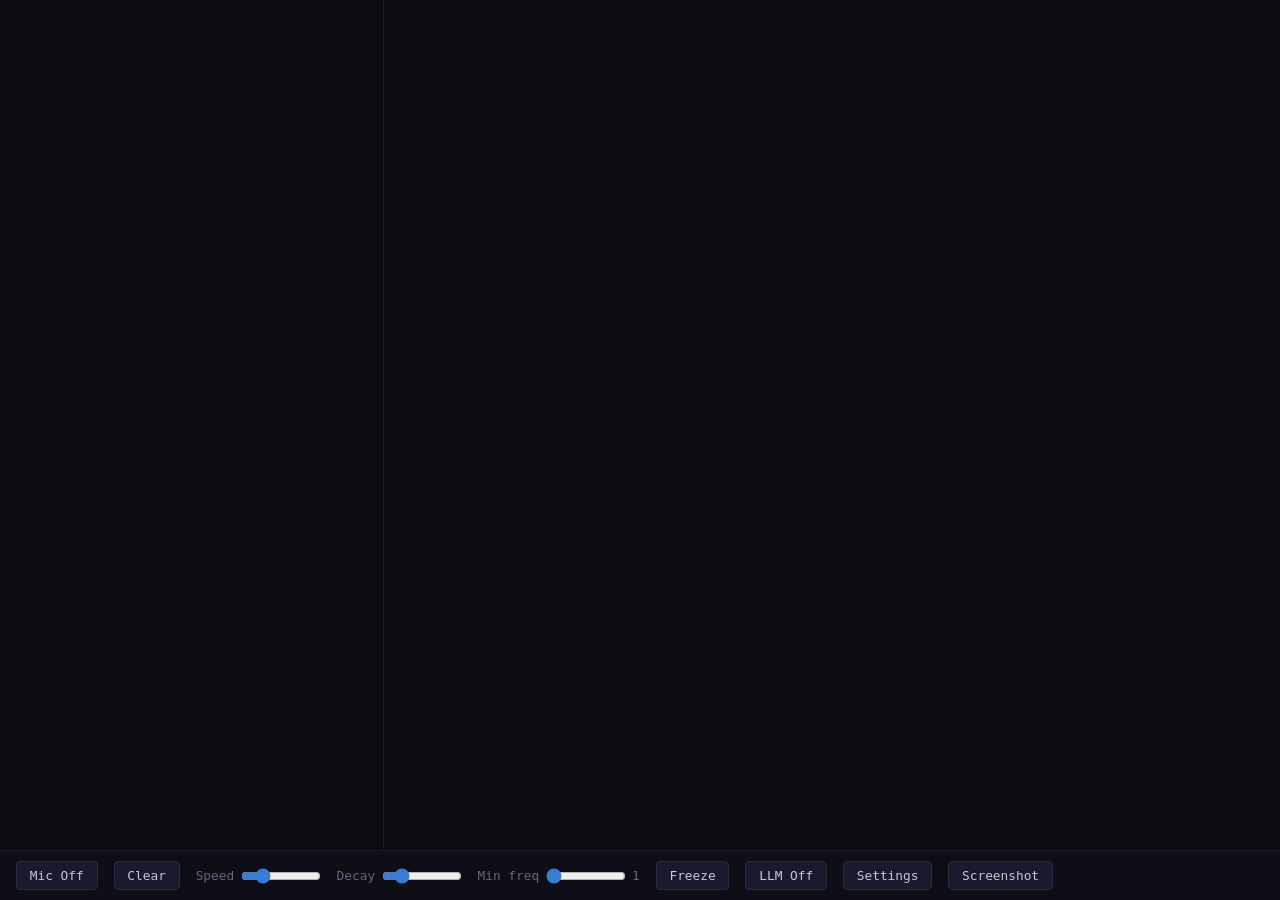
==== byok/index.html @ d07f4234 "Restructure into landing page with basic/ and byok/ portals Single repo with three portals: - / land" ====
<!DOCTYPE html>
<html lang="en">
<head>
  <meta charset="UTF-8">
  <meta name="viewport" content="width=device-width, initial-scale=1.0">
  <title>MindFlow BYOK</title>
  <link rel="stylesheet" href="style.css">
</head>
<body>
  <div id="app">
    <div id="transcript-panel">
      <div id="transcript"></div>
    </div>
    <div id="canvas-panel">
      <canvas id="canvas"></canvas>
      <div id="glyph-rail"></div>
    </div>
    <div id="controls">
      <button id="mic-btn" title="Toggle microphone">Mic Off</button>
      <button id="clear-btn" title="Clear canvas">Clear</button>
      <label>Speed <input type="range" id="speed-slider" min="0.1" max="1" step="0.05" value="0.3"></label>
      <label>Decay <input type="range" id="decay-slider" min="0.5" max="3" step="0.1" value="1"></label>
      <label>Min freq <input type="range" id="min-freq-slider" min="1" max="5" step="1" value="1"><span id="min-freq-val">1</span></label>
      <button id="freeze-btn" title="Freeze/unfreeze canvas">Freeze</button>
      <button id="llm-btn" title="Toggle LLM features">LLM Off</button>
      <button id="settings-btn" title="API key settings">Settings</button>
      <button id="screenshot-btn" title="Download screenshot">Screenshot</button>
    </div>
  </div>

  <div id="settings-overlay" class="hidden">
    <div id="settings-panel">
      <h3>Settings</h3>
      <label for="api-key-input">Anthropic API Key</label>
      <input type="password" id="api-key-input" placeholder="sk-ant-..." autocomplete="off">
      <p class="settings-warning">Your key is stored locally in your browser. It's sent to our proxy which forwards it to Anthropic — it's never stored on our server. Set a spend limit on your <a href="https://console.anthropic.com/settings/limits" target="_blank">Anthropic dashboard</a>.</p>
      <div class="settings-actions">
        <button id="save-key-btn">Save Key</button>
        <button id="clear-key-btn">Clear Key</button>
        <button id="close-settings-btn">Close</button>
      </div>
      <div id="token-counter">Tokens this session: <span id="token-count">0</span></div>
    </div>
  </div>

  <script src="app.js"></script>
</body>
</html>
---- byok/style.css ----
* { margin: 0; padding: 0; box-sizing: border-box; }

body {
  background: #0a0a0f;
  color: #c8c8d0;
  font-family: 'SF Mono', 'Fira Code', 'Consolas', monospace;
  height: 100vh;
  overflow: hidden;
}

#app {
  display: grid;
  grid-template-columns: 30% 70%;
  grid-template-rows: 1fr auto;
  height: 100vh;
}

#transcript-panel {
  grid-row: 1;
  grid-column: 1;
  border-right: 1px solid #1a1a2e;
  overflow-y: auto;
  padding: 1rem;
  font-size: 0.85rem;
  line-height: 1.6;
}

#transcript-panel::-webkit-scrollbar { width: 4px; }
#transcript-panel::-webkit-scrollbar-thumb { background: #2a2a3e; border-radius: 2px; }

#transcript .interim { color: #8888a0; }
#transcript .final { color: #d0d0e0; }

#canvas-panel {
  grid-row: 1;
  grid-column: 2;
  position: relative;
  overflow: hidden;
  display: flex;
  flex-direction: column;
}

#canvas {
  width: 100%;
  flex: 1;
  display: block;
}

/* ── Glyph Rail ─────────────────────────────────────── */

#glyph-rail {
  display: flex;
  gap: 0.5rem;
  padding: 0.4rem 0.8rem;
  overflow-x: auto;
  overflow-y: hidden;
  min-height: 2rem;
  background: rgba(14, 14, 22, 0.8);
  border-top: 1px solid #1a1a2e;
  scrollbar-width: none;
}

#glyph-rail::-webkit-scrollbar { display: none; }

#glyph-rail:empty { display: none; }

.glyph {
  flex-shrink: 0;
  padding: 0.25rem 0.6rem;
  border-radius: 12px;
  font-size: 0.7rem;
  cursor: pointer;
  transition: opacity 0.2s, transform 0.15s;
  white-space: nowrap;
  border: 1px solid;
}

.glyph:hover {
  opacity: 1 !important;
  transform: scale(1.05);
}

.glyph-warm {
  background: rgba(224, 100, 80, 0.15);
  border-color: rgba(224, 100, 80, 0.4);
  color: #e8a090;
}

.glyph-cool {
  background: rgba(80, 140, 220, 0.15);
  border-color: rgba(80, 140, 220, 0.4);
  color: #90b8e8;
}

.glyph-neutral {
  background: rgba(160, 160, 180, 0.1);
  border-color: rgba(160, 160, 180, 0.3);
  color: #a0a0b8;
}

/* ── Controls ───────────────────────────────────────── */

#controls {
  grid-column: 1 / -1;
  display: flex;
  align-items: center;
  gap: 1rem;
  padding: 0.6rem 1rem;
  background: #0e0e16;
  border-top: 1px solid #1a1a2e;
  font-size: 0.8rem;
}

#controls button {
  background: #1a1a2e;
  color: #c8c8d0;
  border: 1px solid #2a2a3e;
  padding: 0.4rem 0.8rem;
  border-radius: 4px;
  cursor: pointer;
  font-family: inherit;
  font-size: 0.8rem;
  transition: background 0.15s, border-color 0.15s;
}

#controls button:hover { background: #2a2a3e; }

#mic-btn.active {
  background: #2a1a1e;
  border-color: #e04060;
  color: #e04060;
}

#freeze-btn.active {
  background: #1a1a2e;
  border-color: #3a7bd5;
  color: #3a7bd5;
}

#llm-btn.active {
  background: #1a2a1e;
  border-color: #40c060;
  color: #40c060;
}

#llm-btn.processing {
  animation: llm-pulse 1s ease-in-out infinite;
}

@keyframes llm-pulse {
  0%, 100% { opacity: 1; }
  50% { opacity: 0.5; }
}

#controls label {
  display: flex;
  align-items: center;
  gap: 0.4rem;
  color: #666680;
}

#controls input[type="range"] {
  width: 80px;
  accent-color: #3a7bd5;
}

/* ── Settings Overlay ───────────────────────────────── */

.hidden { display: none !important; }

#settings-overlay {
  position: fixed;
  inset: 0;
  background: rgba(0, 0, 0, 0.7);
  display: flex;
  align-items: center;
  justify-content: center;
  z-index: 100;
}

#settings-panel {
  background: #12121e;
  border: 1px solid #2a2a3e;
  border-radius: 8px;
  padding: 1.5rem;
  width: 380px;
  max-width: 90vw;
}

#settings-panel h3 {
  margin-bottom: 1rem;
  font-size: 1rem;
  color: #e0e0e8;
}

#settings-panel label {
  display: block;
  font-size: 0.8rem;
  color: #888;
  margin-bottom: 0.4rem;
}

#api-key-input {
  width: 100%;
  padding: 0.5rem;
  background: #0a0a14;
  border: 1px solid #2a2a3e;
  border-radius: 4px;
  color: #c8c8d0;
  font-family: inherit;
  font-size: 0.85rem;
  margin-bottom: 0.6rem;
}

#api-key-input:focus {
  outline: none;
  border-color: #3a7bd5;
}

.settings-warning {
  font-size: 0.7rem;
  color: #666680;
  line-height: 1.5;
  margin-bottom: 1rem;
}

.settings-warning a {
  color: #5a9bf5;
  text-decoration: none;
}

.settings-warning a:hover {
  text-decoration: underline;
}

.settings-actions {
  display: flex;
  gap: 0.5rem;
  margin-bottom: 0.8rem;
}

.settings-actions button {
  background: #1a1a2e;
  color: #c8c8d0;
  border: 1px solid #2a2a3e;
  padding: 0.4rem 0.8rem;
  border-radius: 4px;
  cursor: pointer;
  font-family: inherit;
  font-size: 0.8rem;
}

.settings-actions button:hover { background: #2a2a3e; }

#save-key-btn { border-color: #40c060; color: #40c060; }
#clear-key-btn { border-color: #e04060; color: #e04060; }

#token-counter {
  font-size: 0.7rem;
  color: #555568;
}
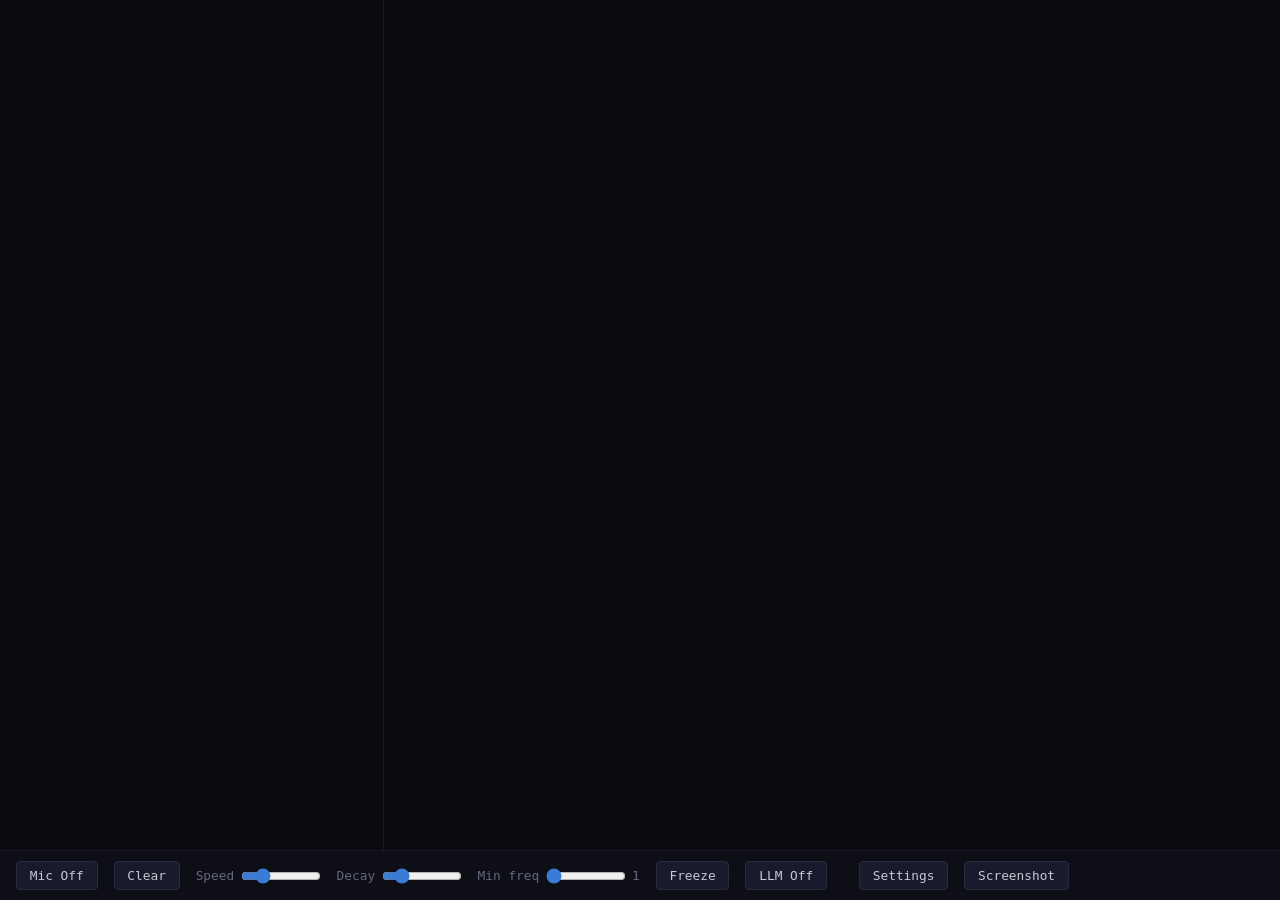
==== commit db9c2327: "Add LLM status feedback, connection test, faster first triggers - Status indicator next to LLM butto" ====
--- a/byok/index.html
+++ b/byok/index.html
@@ -23,6 +23,7 @@
       <label>Min freq <input type="range" id="min-freq-slider" min="1" max="5" step="1" value="1"><span id="min-freq-val">1</span></label>
       <button id="freeze-btn" title="Freeze/unfreeze canvas">Freeze</button>
       <button id="llm-btn" title="Toggle LLM features">LLM Off</button>
+      <span id="llm-status"></span>
       <button id="settings-btn" title="API key settings">Settings</button>
       <button id="screenshot-btn" title="Download screenshot">Screenshot</button>
     </div>
--- a/byok/style.css
+++ b/byok/style.css
@@ -152,6 +152,18 @@
   50% { opacity: 0.5; }
 }
 
+#llm-status {
+  font-size: 0.7rem;
+  color: #666680;
+  max-width: 200px;
+  overflow: hidden;
+  text-overflow: ellipsis;
+  white-space: nowrap;
+}
+
+.llm-status-info { color: #40c060; }
+.llm-status-error { color: #e04060; }
+
 #controls label {
   display: flex;
   align-items: center;
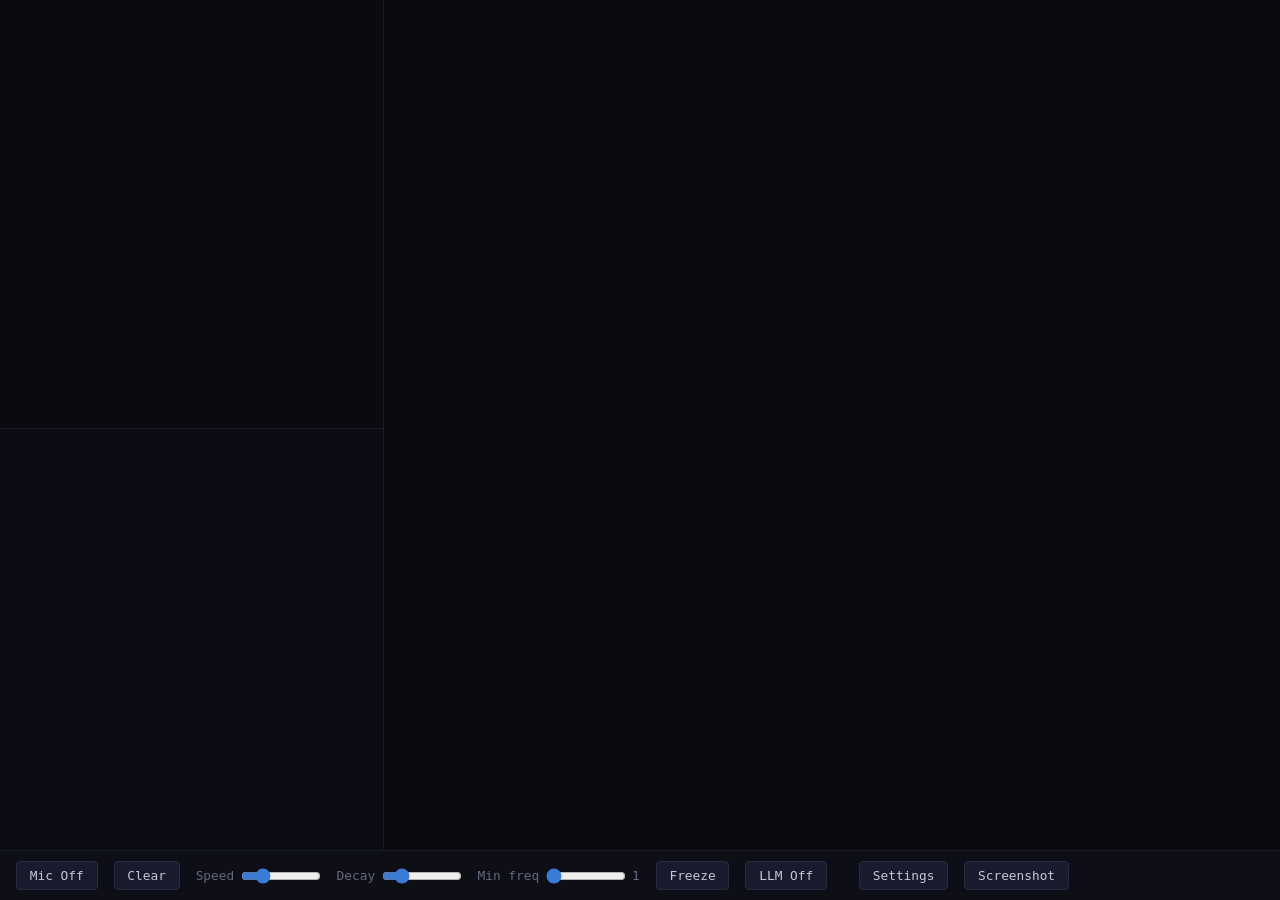
==== commit 43f98cf4: "Redesign BYOK: split panel, streaming concepts, clean V1 physics Major redesign: - Left panel split:" ====
--- a/byok/index.html
+++ b/byok/index.html
@@ -8,12 +8,16 @@
 </head>
 <body>
   <div id="app">
-    <div id="transcript-panel">
-      <div id="transcript"></div>
+    <div id="left-panel">
+      <div id="transcript-panel">
+        <div id="transcript"></div>
+      </div>
+      <div id="llm-panel">
+        <div id="llm-output"></div>
+      </div>
     </div>
     <div id="canvas-panel">
       <canvas id="canvas"></canvas>
-      <div id="glyph-rail"></div>
     </div>
     <div id="controls">
       <button id="mic-btn" title="Toggle microphone">Mic Off</button>
--- a/byok/style.css
+++ b/byok/style.css
@@ -15,10 +15,19 @@
   height: 100vh;
 }
 
-#transcript-panel {
+/* ── Left Panel: Transcript + LLM ──────────────────── */
+
+#left-panel {
   grid-row: 1;
   grid-column: 1;
+  display: flex;
+  flex-direction: column;
   border-right: 1px solid #1a1a2e;
+  overflow: hidden;
+}
+
+#transcript-panel {
+  flex: 1;
   overflow-y: auto;
   padding: 1rem;
   font-size: 0.85rem;
@@ -31,71 +40,64 @@
 #transcript .interim { color: #8888a0; }
 #transcript .final { color: #d0d0e0; }
 
+#llm-panel {
+  flex: 1;
+  overflow-y: auto;
+  padding: 0.8rem 1rem;
+  font-size: 0.75rem;
+  line-height: 1.5;
+  border-top: 1px solid #1a1a2e;
+  background: #0c0c14;
+  color: #7a7a90;
+}
+
+#llm-panel::-webkit-scrollbar { width: 4px; }
+#llm-panel::-webkit-scrollbar-thumb { background: #2a2a3e; border-radius: 2px; }
+
+#llm-panel:empty::before {
+  content: 'LLM output will appear here';
+  color: #333348;
+  font-style: italic;
+}
+
+.llm-entry {
+  margin-bottom: 0.8rem;
+  padding-bottom: 0.6rem;
+  border-bottom: 1px solid #15151f;
+}
+
+.llm-entry:last-child { border-bottom: none; }
+
+.llm-entry .llm-time {
+  color: #444458;
+  font-size: 0.65rem;
+  margin-bottom: 0.3rem;
+}
+
+.llm-entry .llm-text {
+  color: #8a8aa0;
+  white-space: pre-wrap;
+}
+
+.llm-entry .llm-concepts {
+  margin-top: 0.3rem;
+  color: #6a9a7a;
+  font-size: 0.7rem;
+}
+
+/* ── Canvas ────────────────────────────────────────── */
+
 #canvas-panel {
   grid-row: 1;
   grid-column: 2;
   position: relative;
   overflow: hidden;
-  display: flex;
-  flex-direction: column;
 }
 
 #canvas {
   width: 100%;
-  flex: 1;
+  height: 100%;
   display: block;
-}
-
-/* ── Glyph Rail ─────────────────────────────────────── */
-
-#glyph-rail {
-  display: flex;
-  gap: 0.5rem;
-  padding: 0.4rem 0.8rem;
-  overflow-x: auto;
-  overflow-y: hidden;
-  min-height: 2rem;
-  background: rgba(14, 14, 22, 0.8);
-  border-top: 1px solid #1a1a2e;
-  scrollbar-width: none;
-}
-
-#glyph-rail::-webkit-scrollbar { display: none; }
-
-#glyph-rail:empty { display: none; }
-
-.glyph {
-  flex-shrink: 0;
-  padding: 0.25rem 0.6rem;
-  border-radius: 12px;
-  font-size: 0.7rem;
-  cursor: pointer;
-  transition: opacity 0.2s, transform 0.15s;
-  white-space: nowrap;
-  border: 1px solid;
-}
-
-.glyph:hover {
-  opacity: 1 !important;
-  transform: scale(1.05);
-}
-
-.glyph-warm {
-  background: rgba(224, 100, 80, 0.15);
-  border-color: rgba(224, 100, 80, 0.4);
-  color: #e8a090;
-}
-
-.glyph-cool {
-  background: rgba(80, 140, 220, 0.15);
-  border-color: rgba(80, 140, 220, 0.4);
-  color: #90b8e8;
-}
-
-.glyph-neutral {
-  background: rgba(160, 160, 180, 0.1);
-  border-color: rgba(160, 160, 180, 0.3);
-  color: #a0a0b8;
 }
 
 /* ── Controls ───────────────────────────────────────── */
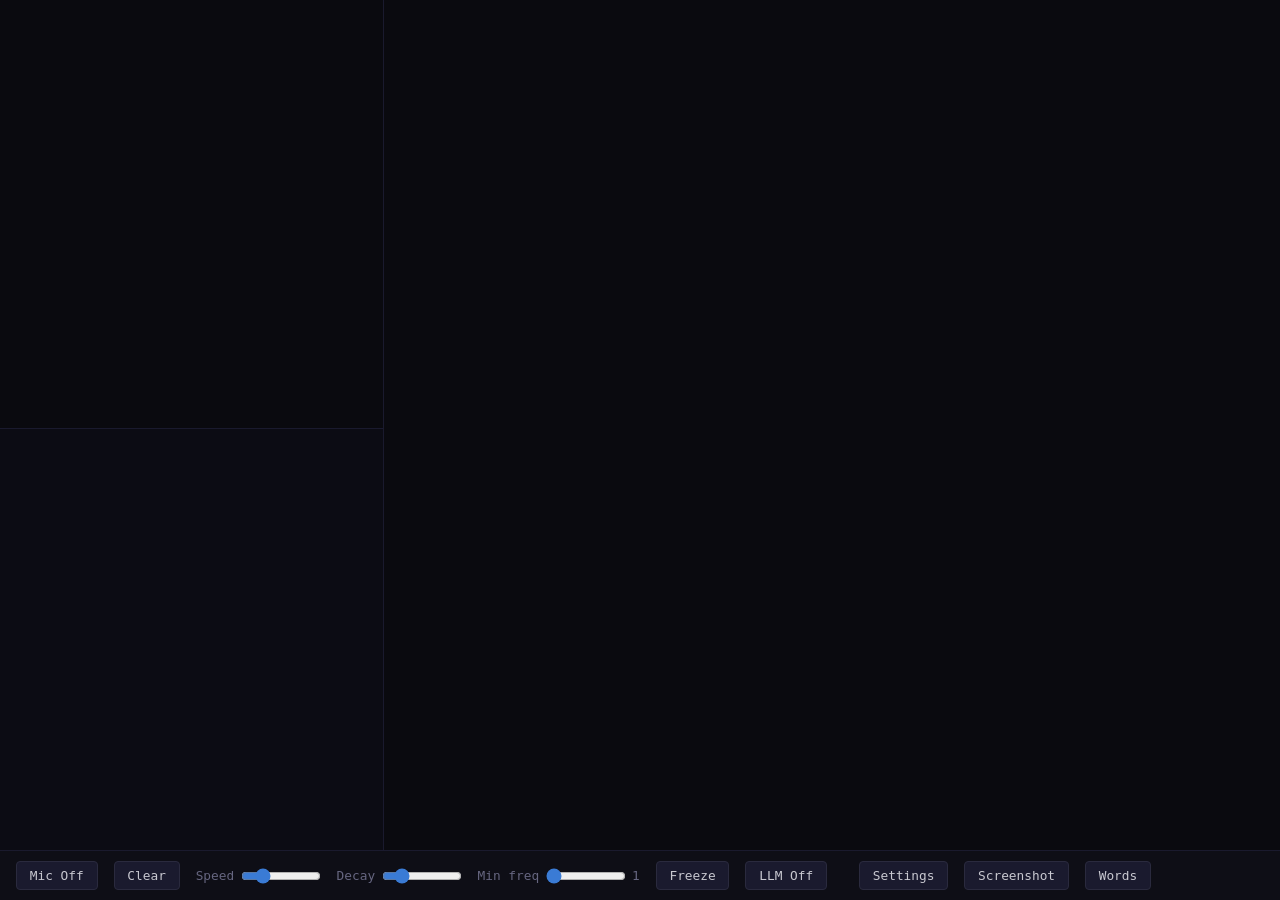
==== commit 652a0782: "Phase 8: Image cloud mode — toggle between words and images - New "Words/Images" toggle button in co" ====
--- a/byok/index.html
+++ b/byok/index.html
@@ -19,6 +19,7 @@
     <div id="canvas-panel">
       <canvas id="canvas"></canvas>
     </div>
+    <div id="glyph-rail"></div>
     <div id="controls">
       <button id="mic-btn" title="Toggle microphone">Mic Off</button>
       <button id="clear-btn" title="Clear canvas">Clear</button>
@@ -30,6 +31,7 @@
       <span id="llm-status"></span>
       <button id="settings-btn" title="API key settings">Settings</button>
       <button id="screenshot-btn" title="Download screenshot">Screenshot</button>
+      <button id="view-mode-btn" title="Toggle word cloud / image cloud">Words</button>
     </div>
   </div>
 
--- a/byok/style.css
+++ b/byok/style.css
@@ -11,7 +11,7 @@
 #app {
   display: grid;
   grid-template-columns: 30% 70%;
-  grid-template-rows: 1fr auto;
+  grid-template-rows: 1fr auto auto;
   height: 100vh;
 }
 
@@ -98,6 +98,60 @@
   width: 100%;
   height: 100%;
   display: block;
+}
+
+/* ── Glyph Rail ────────────────────────────────────── */
+
+#glyph-rail {
+  grid-column: 1 / -1;
+  display: flex;
+  gap: 0.5rem;
+  padding: 0.4rem 0.8rem;
+  overflow-x: auto;
+  overflow-y: hidden;
+  min-height: 0;
+  border-top: 1px solid #1a1a2e;
+  background: #0c0c14;
+  scrollbar-width: none;
+}
+
+#glyph-rail::-webkit-scrollbar { display: none; }
+
+#glyph-rail:empty { display: none; }
+
+.glyph {
+  flex-shrink: 0;
+  padding: 0.3rem 0.7rem;
+  border-radius: 12px;
+  font-size: 0.72rem;
+  cursor: pointer;
+  border: 1px solid;
+  opacity: 0.85;
+  transition: opacity 0.15s, transform 0.15s;
+  white-space: nowrap;
+}
+
+.glyph:hover {
+  opacity: 1;
+  transform: scale(1.05);
+}
+
+.glyph-warm {
+  background: rgba(240, 120, 90, 0.2);
+  border-color: rgba(240, 120, 90, 0.5);
+  color: #f0a090;
+}
+
+.glyph-cool {
+  background: rgba(90, 150, 240, 0.2);
+  border-color: rgba(90, 150, 240, 0.5);
+  color: #90b8f0;
+}
+
+.glyph-neutral {
+  background: rgba(180, 180, 200, 0.15);
+  border-color: rgba(180, 180, 200, 0.4);
+  color: #b8b8d0;
 }
 
 /* ── Controls ───────────────────────────────────────── */
@@ -154,6 +208,12 @@
   50% { opacity: 0.5; }
 }
 
+#view-mode-btn.active {
+  background: #1a1e2a;
+  border-color: #a080d0;
+  color: #a080d0;
+}
+
 #llm-status {
   font-size: 0.7rem;
   color: #666680;
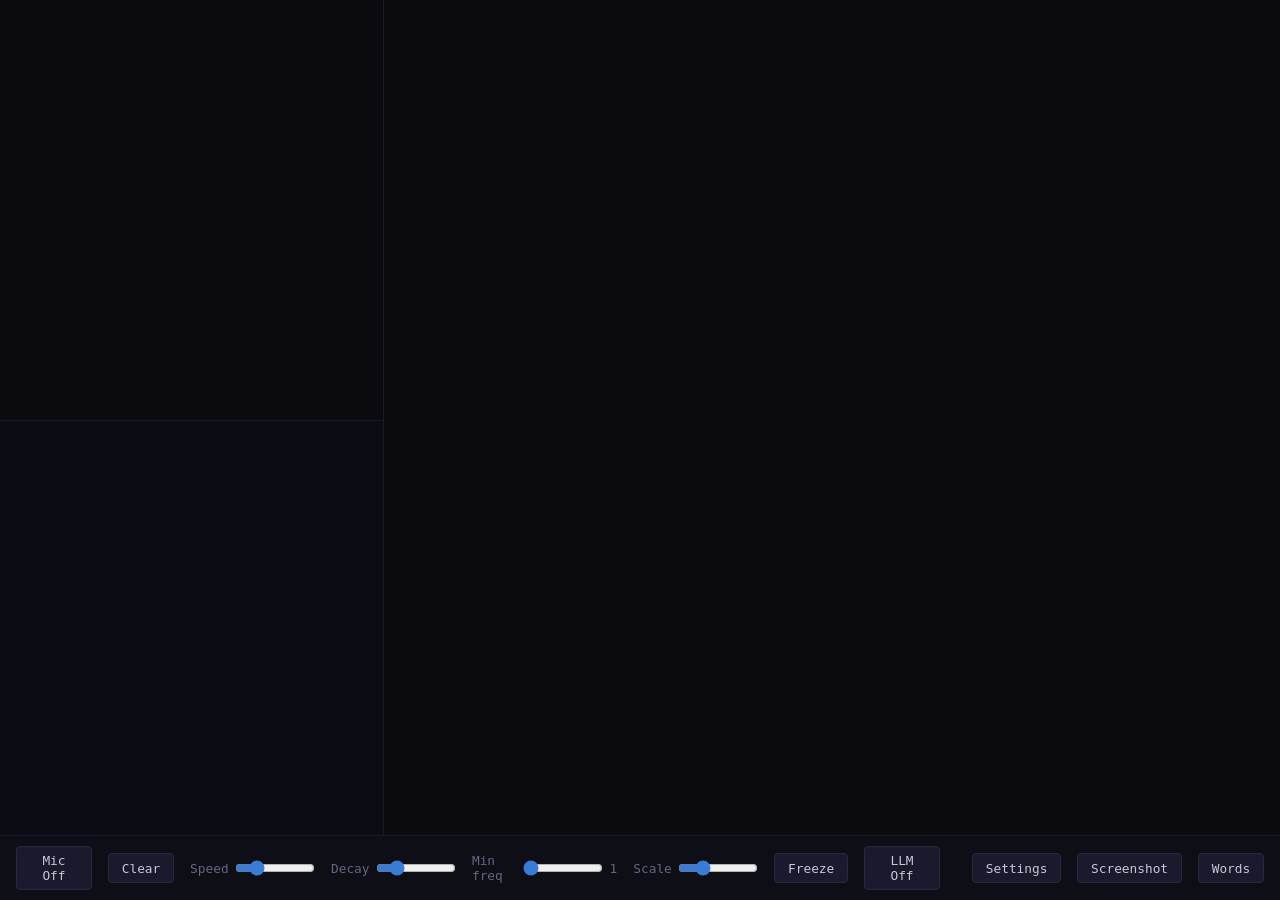
==== commit d629363f: "Add global scale slider — physics-aware zoom for words and images - Scale slider (0.3x to 3x) in con" ====
--- a/byok/index.html
+++ b/byok/index.html
@@ -26,6 +26,7 @@
       <label>Speed <input type="range" id="speed-slider" min="0.1" max="1" step="0.05" value="0.3"></label>
       <label>Decay <input type="range" id="decay-slider" min="0.5" max="3" step="0.1" value="1"></label>
       <label>Min freq <input type="range" id="min-freq-slider" min="1" max="5" step="1" value="1"><span id="min-freq-val">1</span></label>
+      <label>Scale <input type="range" id="scale-slider" min="0.3" max="3" step="0.1" value="1"></label>
       <button id="freeze-btn" title="Freeze/unfreeze canvas">Freeze</button>
       <button id="llm-btn" title="Toggle LLM features">LLM Off</button>
       <span id="llm-status"></span>
